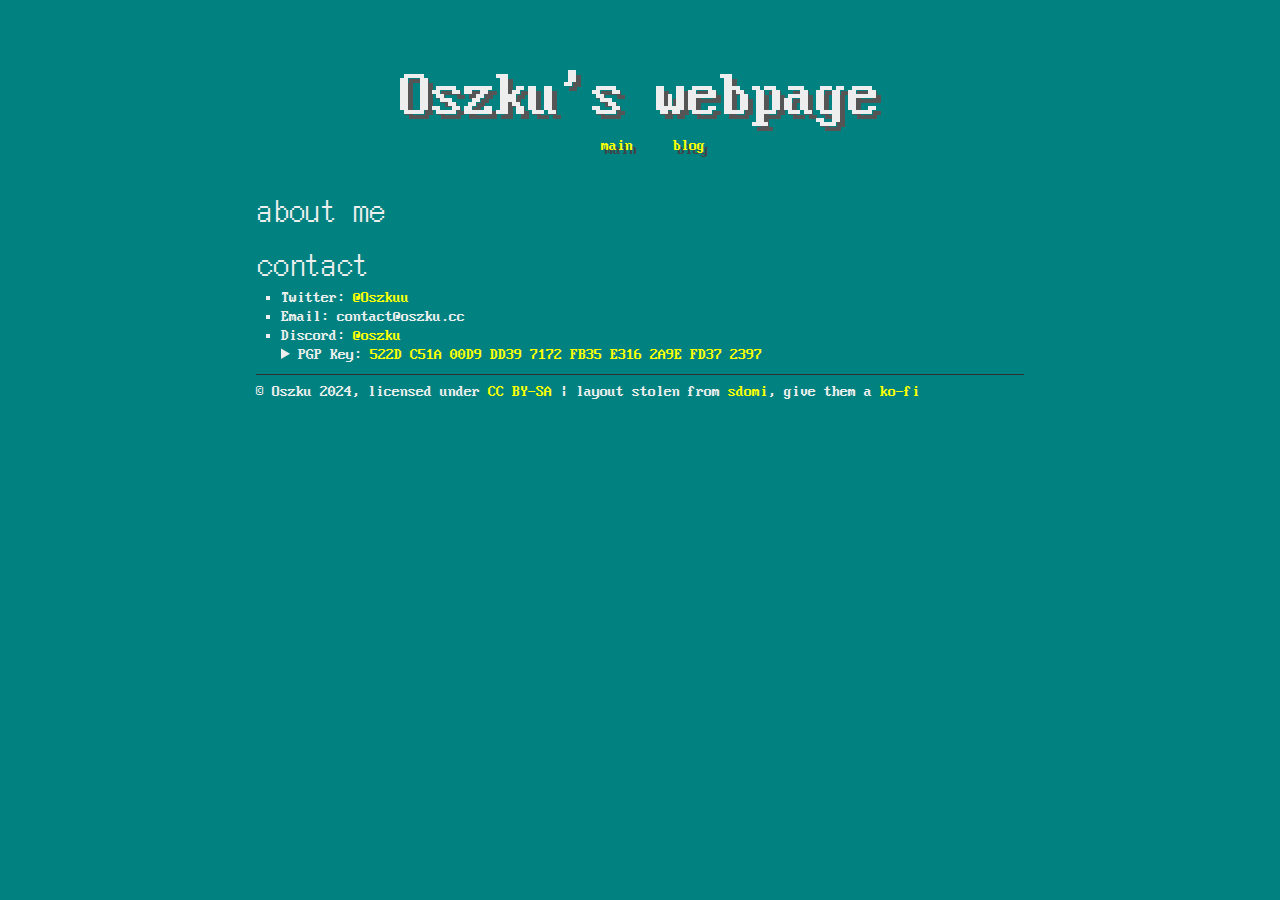
==== index.html @ 5e41a7e7 "v1.0.0" ====
<!DOCTYPE html>
<html>
<head>
<meta http-equiv="content-type" content="text/html; charset=UTF-8">
	<meta charset="utf-8">
	<meta name="viewport" content="width=device-width,initial-scale=1.0">
	<title>Oszku's webpage</title>
    <link rel="stylesheet" type="text/css" href="./css/style.css">
    <link rel="stylesheet" type="text/css" href="./css/font_ibm.css" id="font_stylesheet"/>

</head>
<body>
<div id="header">
	<div id="header_right">
		<h1>Oszku's webpage</h1>
		<ul>
			<li class="menuitem"><a href="./index.html">main</a></li>
			<li class="menuitem"><a href="./blog/index.html">blog</a></li>

		</ul>
	</div>
</div>
<div id="content">

<h3>about me</h3>
	<p>

	</p>

<h3>contact</h3>
    <ul>
        <li>Twitter: <a href="https://twitter.com/Oszkuu">@Oszkuu</a></li>
		<li>Email: contact@oszku.cc</li>
		<li>Discord: <a href="https://discord.com/users/402534949569298433">@oszku</a></li>
		<details>
			<summary>PGP Key: <a href="./pub.txt">522D C51A 00D9 DD39 7172 FB35 E316 2A9E FD37 2397</a></summary>
			<pre><code>
-----BEGIN PGP PUBLIC KEY BLOCK-----

mQINBGQgUKQBEACw5fpPtVZwnDOhd2Fq/wRfj/Y5EdEehAATIVAn5BcPBdgsmo9T
yvyZuwQ+2/jpgrvXAoBV+84Ubvox3macJwROeL91BKWRIiBynfh0gSZPYeYCi6ZM
6cX3L4EIOUb0XRcoLkuJ68ulSWHjSBxlYhowDx6KwKx5F89BzxRLrf0NbCPZjc+f
gnVUZiwjf4Lc+TbDhK6h7Pqg92wYLj0cGtaroDM6CGE+IFS4DMvf+T8CuU1u6rys
LvDtmCVkSAgmqsHPfwfwELbvT47BMbU3Ovb0MwviyrcccpIL4tL9tIiKZXWyxzlF
mcWoYCYefdLSxkhxzSV2eDNkxjXpisFKriPqM39VBtMt1Yn8mNydJoa07NH4/kr8
312CloAlklBRMwVCwCNRwXXCnY6DEnrz/vF4tRgnduVG19uR+fAwUUtQ8y9TwrRm
gGPO/fasyBqYIc3SV/iCGEhokBLWrk1w/Ugtt5/0uSI4rrz0va8KcXpJ6vPP50QM
3J8tFR2P/CW3oBrBEikdwotwMkH933HNWdUMynU/HltpgfW+uAFt336GhedGNen9
POo6w4E3Ze+p9udiqurhHBOPdhpLYVRhxWOXch+RKu5WSb+7Kmj96mpt0VNdF7Q3
LfgubwwZD8hGmj8FlSGXgPyy6oxxnDs2sUF9FFUBoGBn7tfcZk4aryqZ5wARAQAB
tBZPc3prdSA8b3N6a3VAb3N6a3UuY2M+iQJOBBMBCAA4FiEEUi3FGgDZ3Tlxcvs1
4xYqnv03I5cFAmQgUKQCGwMFCwkIBwIGFQoJCAsCBBYCAwECHgECF4AACgkQ4xYq
nv03I5fx5RAAots8gfS/4nRvm8LLtYJiGufzFkoTHF1Hc5REXBqnt64ltUaEV99K
bTxsT8LlHHnFrFB3CfvcEGEcJeEBGVrjoqK9VpTssl+/BPchLsn0XI5hgbj3uI0q
M4GpbTAv/DhN2sMZH6A5G4JCpVKy3nwsGXf1vphzP/77VjOQyJ6X1RjJCQkie9dG
0pKP897fIQSdWCoNzkMHDrueVFEyynsx4BO9/vSQOujnxLNc6hfkYGHcGrolh/zZ
5D0EnnBx4sKyulwgTyoX1Ud+6RUiRDJ+KrAxaXztLOWfJfofjJpYwDMrXJwn4/My
J6BKfsv4RGAI548z8M6eG5MESAVsEHls4Isyl/E9WIdJmzgqCSuBVnG6qNFh/1yL
8vKvgRM0o0foaGcyLECwrEgr9ddwHwhBnoYTa/NAr2BPlXRJwu8uAukYXIG1lkfu
Ddjy5xkZ4l38ODtsFJ8eArRMRpy/hBwxbM2IZXlXvCDAtFxq3mPw5fsJERiTnx9A
ooC22ZGFZDFOlQo5hMuVKmAncHw/1l/4p4Mrxurv3x6MwMEKBhBAmyJO87SQhdSO
zWjofdE/NbWukA2XFJGGLmNuSE1WPJx4H0nGmMeqGWXZc1TkAo7DA079IvOu16eP
qjFxBrDR1pO1e7tJtcV5dCnoYccIIDca0YtORaGU5MQMPbFjf0phl5S5Ag0EZCBQ
pAEQAL4aYjjAJ2iJb0h+lJuoNSEkoWrHRUY1EyX838Yaa8dqBAWRc3abU2oEcZAW
bUVy6oyEIAQciXs4K09A/MAENYmEf98WpZ0e0wMoMQb4Ou/typqVfuOkPd1CAHYI
qACBjSE5x+lFux39l5txp0DGoCwNXeiVMowgp4HMhgnqIkoHB9Ac05hraEpW9vZP
gYmaauIWcoLQ/6eJaIYOP/2/onpTp8f+bUmtRBJXnageEj8H/J1vxjYKVTs2oNH6
S6I+TgkrF2UDpZQSkYe8Up+QReLtuDBcclwNk9LwFh2pM43AXj4uSC5p2AYgkDU4
TyDIesN/Su0F7BC1JMc0RKuzwIPN12F1oZb3nyIxjKXcnTZWHXzpby2zzzdWt8de
tZQNsxOuhqIzenWG/s9AOTMeiwmNaIseuUci+96gAyTSN6i+xgmuuvZ14djtQZRH
VuXKqKSv/UvuRrpK+kKhUgB4Ed7V90X9eCII8BISCbbC52KwgLvfZiMNje1gUGT9
PaJyx9Kh6504hNcFwmBWzaoazeFhhY3jLvKth/IO1OUAjUbziGE2WGJKbavNFoQv
371g0gjGEqtLEjJ0xxewkDzfftIOeXFFm3BxxZE0hCboowXJcNr2TBNOjragpUE7
7WHXuR5e7m/PO1n8TBLFC0xPCcBMnIqucrSAhut/AFEN1wabABEBAAGJAjYEGAEI
ACAWIQRSLcUaANndOXFy+zXjFiqe/TcjlwUCZCBQpAIbDAAKCRDjFiqe/Tcjl0Qe
D/9Ra2+pPrfWQ7db/MpbW3QyaZPGg9V3KpMP3okrOmv2vbZI9YY5io9Qx07fua99
DdH+nhktXEO0n8+IPXj4MQBmApX1bGwsLLG6XNwd4Vem9sDhOtux3h8Bn5f++ob8
vxkBTk5Xog39HPXguNxXbl7HmhXZxUr17jBqEYhTCsWa6149m0RDeB7WG6s5TCCL
BmjuHanITMTNiRpUe+TwKYe6LScmc78G+6hOYoGAc5Bahfm9SjZWdp9YbyABpeD4
0nz5+aluHZWlc4JwOQHcM4gf2itPhjeyhH93ilezWXwLPHPgTcDXn1JUfIGFF6E1
HZWhJ8yer5pTilKHW7ZHI7TgXB2UTju8YbAaxTjsjzRpqcbDJ4Axn5068EPqDJ8u
rF1yNZNstNNUzNprhCheDy/+CyN5yChtLZJt2OaJ8fU39hZrJNLg3mWpWrdGO4J3
Spyol2KSNbP3+6R0xekIeXz33c2rKLChaWpgEUiap0sLQdBlKm7xANpqRCvkbf/H
ibbRmjYzyJ/XfWv0IIjVCLpJ3wObVxGTetkxAsmDpOu3tepCtZmTEB85Kaizu+91
f/NmtqoGT7Ihk7n/d0AvojZ3kRvm02v53yGq8ikTTWcKLHkOryD3t4QP4odhJ4ov
7MdUILjBYdvtlCoCcGSgYgEk6Yko7TetN6aHbjcbvt+nMA==
=KyRj
-----END PGP PUBLIC KEY BLOCK-----</code></pre>
		</details>
    </ul>
<hr>
    <div id="footer">
        <span>© Oszku 2024, licensed under <a href="https://creativecommons.org/licenses/by-sa/4.0/">CC BY-SA</a> | layout stolen from <a href="https://sdomi.pl./">sdomi</a>, give them a <a href="https://ko-fi.com/sdomi">ko-fi</a>
    </div>
</div>
</div>
</body>
</html>
---- css/style.css ----
html {
    box-sizing: border-box;
    overflow-x: hidden;
}

body {
    background-color: #018281;
    color: #eee;
    animation: fade_in 400ms;
    line-height: 1.1;
    margin: 0;
    padding: 15px 15px 30px 15px;
}

#badge > img, #badge > a > img {
	image-rendering: pixelated;
}

h1, h2, h3, h4, h5 {
    font-weight: initial;
}

h1 {
    font-size: 64px;
    padding: 0;
    margin: 25px 0 0 0;
}

h2 {
    font-size: 48px;
}

h3 {
    font-size: 32px;
    margin: 15px 0 5px 0;
}

h4,h5 {
    font-size: 16px;
}

#header_right {
    align-items: center;
    text-shadow: 5px 5px #555;
    padding: 20px;
    text-align: center;
}

#header_left {
    float:left;
    text-align:center;
}
#header_left > a > img {
    width: 180px;
    box-shadow: 5px 5px #555;
    text-align: center;
    background-color: #00002F;
}

#content {
    margin-left: auto;
    margin-right: auto;
}

#header {
    clear: both;
    display: table;
    margin-left: auto;
    margin-right: auto;
}

.menuitem {
    position: relative;
    display: inline;
    text-shadow: 4px 4px #444;
    margin: 0 16px 0 16px;
    text-align: center;
}

.menuitem:hover {
    text-shadow: 2px 2px #444;
    top: 2px;
    left: 2px;
}

#badge {
    float: right;
    margin: 2px 0 0 10px;
}

#style_picker {
	position: absolute;
	width: 160px;
	height: 32px;
	top: 8px;
	right: 8px;
	text-align: right;
}

a, a:hover, a:active, a:visited {
    text-decoration: none;
    color: #ffff00;
}
a:hover, a:active {
    color: #1c1;
}

hr {
    background-color: #2f2f2f;
    height: 1px;
    border: 0;
}

*, *:before, *:after {
    -webkit-box-sizing: inherit;
    -moz-box-sizing: inherit;
    box-sizing: inherit;
}

ol > li {
    list-style-type: decimal-leading-zero;
}

ul > li {
    list-style-type: square;
}

ul {
    padding-left: 25px;
    margin-top: 0;
    margin-bottom: 0;
}

ol {
    margin-top: 0;
    margin-bottom:0;
}

li > a > img {
    margin: 5px 10px 0 0;
}

p {
    margin-top: 5px;
}

code {
    display: block;
    background-color: #282828;
    color: #ccc;
    width: 100%;
    padding: 5px 5px 10px 15px;
    margin: 10px 0;
    white-space: pre;
    box-shadow: 6px 6px #000;
    overflow-x: auto;
}

@media (min-width: 769px) {
    #content, #header {
    	width: 769px;
        max-width: 768px;
    }
}

@media (max-width: 768px) {
    #header_left {
        float: none;
        margin: 0;
        padding: 0;
    }
    #header_right, #header_right > ul {
        float: none;
        margin: 20px 0;
        padding: 0;
    }
    .menuitem {
        margin: 0 4px 0 4px;
        padding: 0;
    }
    #content {
        margin: 0;
        padding: 0;
    }
    #footer, #badge {
        text-align: center;
        float: none;
        margin: 0;
        padding: 0;
    }
}

@keyframes fade_in {
    from {
        opacity: 0;
        filter: blur(10px);
    }
    to {
        opacity: 1;
        filter: blur(0);
    }
}
---- css/font_ibm.css ----
@font-face {
    font-family: 'pxplus_ibm_vga8regular';
    src: url('./PxPlus_IBM_VGA8.woff') format('woff');
    src: url('./PxPlus_IBM_VGA8.ttf') format('truetype');
    font-weight: normal;

}
@font-face {
    font-family: 'pc98';
    src: url('./PC_9800.woff2') format('woff2'),
	url('./PC_9800.woff') format('woff'),
	url('./pc-9800.ttf') format('truetype');
    font-weight: normal;
    font-style: normal;
}

body {
	line-height: 1.2;
	font-family: "pxplus_ibm_vga8regular";
}

pre, .kana, .blog > h1,h2,h3,h4,h5, small {
    font-family: 'pc98';
    text-align: start;
}

code {
	font-family: 'pxplus_ibm_vga8regular';
}
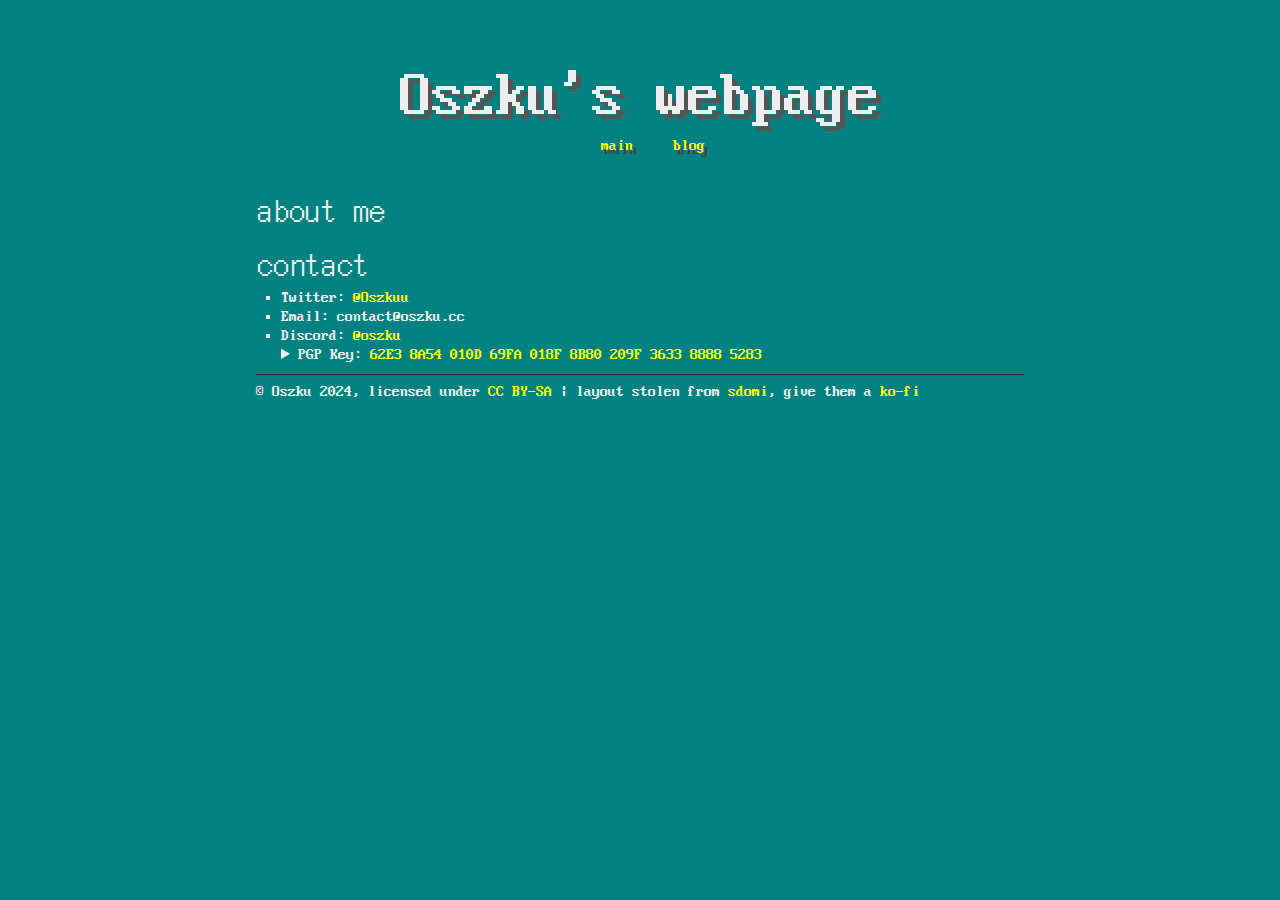
==== commit eedb0fbd: "v1.0.1" ====
--- a/index.html
+++ b/index.html
@@ -33,58 +33,70 @@
 		<li>Email: contact@oszku.cc</li>
 		<li>Discord: <a href="https://discord.com/users/402534949569298433">@oszku</a></li>
 		<details>
-			<summary>PGP Key: <a href="./pub.txt">522D C51A 00D9 DD39 7172 FB35 E316 2A9E FD37 2397</a></summary>
+			<summary>PGP Key: <a href="./pub.txt">62E3 8A54 010D 69FA 018F 8B80 209F 3633 8888 5283</a></summary>
 			<pre><code>
 -----BEGIN PGP PUBLIC KEY BLOCK-----
 
-mQINBGQgUKQBEACw5fpPtVZwnDOhd2Fq/wRfj/Y5EdEehAATIVAn5BcPBdgsmo9T
-yvyZuwQ+2/jpgrvXAoBV+84Ubvox3macJwROeL91BKWRIiBynfh0gSZPYeYCi6ZM
-6cX3L4EIOUb0XRcoLkuJ68ulSWHjSBxlYhowDx6KwKx5F89BzxRLrf0NbCPZjc+f
-gnVUZiwjf4Lc+TbDhK6h7Pqg92wYLj0cGtaroDM6CGE+IFS4DMvf+T8CuU1u6rys
-LvDtmCVkSAgmqsHPfwfwELbvT47BMbU3Ovb0MwviyrcccpIL4tL9tIiKZXWyxzlF
-mcWoYCYefdLSxkhxzSV2eDNkxjXpisFKriPqM39VBtMt1Yn8mNydJoa07NH4/kr8
-312CloAlklBRMwVCwCNRwXXCnY6DEnrz/vF4tRgnduVG19uR+fAwUUtQ8y9TwrRm
-gGPO/fasyBqYIc3SV/iCGEhokBLWrk1w/Ugtt5/0uSI4rrz0va8KcXpJ6vPP50QM
-3J8tFR2P/CW3oBrBEikdwotwMkH933HNWdUMynU/HltpgfW+uAFt336GhedGNen9
-POo6w4E3Ze+p9udiqurhHBOPdhpLYVRhxWOXch+RKu5WSb+7Kmj96mpt0VNdF7Q3
-LfgubwwZD8hGmj8FlSGXgPyy6oxxnDs2sUF9FFUBoGBn7tfcZk4aryqZ5wARAQAB
-tBZPc3prdSA8b3N6a3VAb3N6a3UuY2M+iQJOBBMBCAA4FiEEUi3FGgDZ3Tlxcvs1
-4xYqnv03I5cFAmQgUKQCGwMFCwkIBwIGFQoJCAsCBBYCAwECHgECF4AACgkQ4xYq
-nv03I5fx5RAAots8gfS/4nRvm8LLtYJiGufzFkoTHF1Hc5REXBqnt64ltUaEV99K
-bTxsT8LlHHnFrFB3CfvcEGEcJeEBGVrjoqK9VpTssl+/BPchLsn0XI5hgbj3uI0q
-M4GpbTAv/DhN2sMZH6A5G4JCpVKy3nwsGXf1vphzP/77VjOQyJ6X1RjJCQkie9dG
-0pKP897fIQSdWCoNzkMHDrueVFEyynsx4BO9/vSQOujnxLNc6hfkYGHcGrolh/zZ
-5D0EnnBx4sKyulwgTyoX1Ud+6RUiRDJ+KrAxaXztLOWfJfofjJpYwDMrXJwn4/My
-J6BKfsv4RGAI548z8M6eG5MESAVsEHls4Isyl/E9WIdJmzgqCSuBVnG6qNFh/1yL
-8vKvgRM0o0foaGcyLECwrEgr9ddwHwhBnoYTa/NAr2BPlXRJwu8uAukYXIG1lkfu
-Ddjy5xkZ4l38ODtsFJ8eArRMRpy/hBwxbM2IZXlXvCDAtFxq3mPw5fsJERiTnx9A
-ooC22ZGFZDFOlQo5hMuVKmAncHw/1l/4p4Mrxurv3x6MwMEKBhBAmyJO87SQhdSO
-zWjofdE/NbWukA2XFJGGLmNuSE1WPJx4H0nGmMeqGWXZc1TkAo7DA079IvOu16eP
-qjFxBrDR1pO1e7tJtcV5dCnoYccIIDca0YtORaGU5MQMPbFjf0phl5S5Ag0EZCBQ
-pAEQAL4aYjjAJ2iJb0h+lJuoNSEkoWrHRUY1EyX838Yaa8dqBAWRc3abU2oEcZAW
-bUVy6oyEIAQciXs4K09A/MAENYmEf98WpZ0e0wMoMQb4Ou/typqVfuOkPd1CAHYI
-qACBjSE5x+lFux39l5txp0DGoCwNXeiVMowgp4HMhgnqIkoHB9Ac05hraEpW9vZP
-gYmaauIWcoLQ/6eJaIYOP/2/onpTp8f+bUmtRBJXnageEj8H/J1vxjYKVTs2oNH6
-S6I+TgkrF2UDpZQSkYe8Up+QReLtuDBcclwNk9LwFh2pM43AXj4uSC5p2AYgkDU4
-TyDIesN/Su0F7BC1JMc0RKuzwIPN12F1oZb3nyIxjKXcnTZWHXzpby2zzzdWt8de
-tZQNsxOuhqIzenWG/s9AOTMeiwmNaIseuUci+96gAyTSN6i+xgmuuvZ14djtQZRH
-VuXKqKSv/UvuRrpK+kKhUgB4Ed7V90X9eCII8BISCbbC52KwgLvfZiMNje1gUGT9
-PaJyx9Kh6504hNcFwmBWzaoazeFhhY3jLvKth/IO1OUAjUbziGE2WGJKbavNFoQv
-371g0gjGEqtLEjJ0xxewkDzfftIOeXFFm3BxxZE0hCboowXJcNr2TBNOjragpUE7
-7WHXuR5e7m/PO1n8TBLFC0xPCcBMnIqucrSAhut/AFEN1wabABEBAAGJAjYEGAEI
-ACAWIQRSLcUaANndOXFy+zXjFiqe/TcjlwUCZCBQpAIbDAAKCRDjFiqe/Tcjl0Qe
-D/9Ra2+pPrfWQ7db/MpbW3QyaZPGg9V3KpMP3okrOmv2vbZI9YY5io9Qx07fua99
-DdH+nhktXEO0n8+IPXj4MQBmApX1bGwsLLG6XNwd4Vem9sDhOtux3h8Bn5f++ob8
-vxkBTk5Xog39HPXguNxXbl7HmhXZxUr17jBqEYhTCsWa6149m0RDeB7WG6s5TCCL
-BmjuHanITMTNiRpUe+TwKYe6LScmc78G+6hOYoGAc5Bahfm9SjZWdp9YbyABpeD4
-0nz5+aluHZWlc4JwOQHcM4gf2itPhjeyhH93ilezWXwLPHPgTcDXn1JUfIGFF6E1
-HZWhJ8yer5pTilKHW7ZHI7TgXB2UTju8YbAaxTjsjzRpqcbDJ4Axn5068EPqDJ8u
-rF1yNZNstNNUzNprhCheDy/+CyN5yChtLZJt2OaJ8fU39hZrJNLg3mWpWrdGO4J3
-Spyol2KSNbP3+6R0xekIeXz33c2rKLChaWpgEUiap0sLQdBlKm7xANpqRCvkbf/H
-ibbRmjYzyJ/XfWv0IIjVCLpJ3wObVxGTetkxAsmDpOu3tepCtZmTEB85Kaizu+91
-f/NmtqoGT7Ihk7n/d0AvojZ3kRvm02v53yGq8ikTTWcKLHkOryD3t4QP4odhJ4ov
-7MdUILjBYdvtlCoCcGSgYgEk6Yko7TetN6aHbjcbvt+nMA==
-=KyRj
+mQINBGYFWfIBEADdAoPqF4A6DyQQW8E9s0c+rjRg8iOehXeZFySv7bICut2/rXnm
+RraoaBAEnkSCgvbH7QFNRhZe3PfAP9Mj8RKe5iu+jkmV0LacS5bqGSUhMPljwJyB
+o0vWs3Ccx6QxGtpF1qzmMIUfcxpF/j3YE6EfgfpuO1QzCBBeclDu6yRU63dBZ2JY
+RIY/WjlLpHbNoSyTPzuWw/QahDNNyv/YgyosDNKfHQmg7cOQUuLuteJRYMPzXHfw
+RxlFLRxAIPKpWnZfexwY47gI4d2vI0P0Jt6BVnCMFgvKqASkq4fpnewpGxyLoYEe
+IgtSj9RDGJKXuwsTQTUfbI+XUkGOJR/van1M8LLaM37H3G9eUF0vLRIqpxRt26Sf
+DV2GraHQTwhGdcX9w5nyR/cr/N0mVKSI6zggZWvh1DiKjmHzKG2Y5XjtBIcOqF+l
+6oJKEf7E052RLkmzYVq2MzbH/nnM5hjkepdA3TG3qXJhIsV2UhYizU2BBHaBMdSm
+D7aTHft85bPE5uTitGOMU1gQlIhizTYzL3tNHk/T3gx7d52K/eR+8iTCJjXAHmX6
+UoZUoI8XYpMYpZJz1oC+91BZiy6I6C87ZdZgiAAkevOybkFFALsD5gPHqLhSR/aM
+VIQTcTwosPSIu1iOGgCf3zzXp1zlK80017/E0n2M3VHSIcJeZXfQNGZKvQARAQAB
+tBZPc3prdSA8b3N6a3VAb3N6a3UuY2M+iQJSBBMBCAA8FiEEYuOKVAENafoBj4uA
+IJ82M4iIUoMFAmYFWfIDGy8EBQsJCAcCAiICBhUKCQgLAgQWAgMBAh4HAheAAAoJ
+ECCfNjOIiFKDnc4QANnrckoFjzWvmstWQCjESU0B8qyL5SkvX1orJqBE5UjoMXX4
+t9uHmv5PB+wQ9DDeluTm8PAyZ8zMiiZaFZ9ABzBBS0PyMt1DNTUfrMJCMavGbWhU
+Dt98loSR63vzRbRw8806wem2JVCvGqjyl6Jyj4LUpnpFIOu/uUZqFXJowRSMB0j3
+DnLZCC78bAyWVjRouHec9KMvBSmb+FfXR4fcqAQewXwz20wOHuEHWhYq84JG9EP8
+lhQfp0y1hyUva4AAnLkTqJyrCILim/kj1p/c9jl1A/u4UzQ8QwE4svf9X3GdIaW3
+ZRXkOdnz4rMUr9RK2jfCSlwuKS7LoxYJrCEBGkUnxHdxCIcUbKw9w6xr/he60AlI
+KotgGowpJsoyEPNGHpH30u5Z7xu6QS1NI+8X6Xx1ho03lZLSlsfWnBGg39LQqQpZ
+53tWOep4oz0f+5acFa4q3p6unkmJdfEpaNYhkIgQ/2/rW790vNDy25zf1i1ao5Vs
+l/kilbvRjtYF5RW1OfbQhZtDd8NiIburWIgbOBTN2C4IdQbxjJjs9FhymPccQV5N
+OU7TsPkqON2ADsDb1yDui3Mev+o2IBpRPIM2yGESze9oEvthcffJOl0iDXnLZYz+
+V/WOTTqBmVznnx/Q/18Xyy6fftVpr4FXT4P0OPr4sCnuhZHoPCXICDd6ftLquQIN
+BGYFWfIBEACno0bwD8/y8YBHNKhmIiMGrY9zsarobLUIW2eFhvAAFTBPvDB0SuNK
+HbPijGfH51s4tHLMIjP3ILqnatDNxLUXK4Qeics9IYatgvAVwa8WcPCJeogp3rUL
+CEBYGh0O+XHD1BHnyLmsjfQEpUW0rILml79kI/EmNq4o+uAy3xL7GBGy6Wr+Ta4Z
+JifUUI3ePvwHWMdZH6VCDc0Ox9cQ4DXI363SrubavlmRIhZ1gvzxZzcqughfA0H6
+IoBUZEh923js3oL0jW4dJXvmGlyUGtRkVto5Bc8JP7j2UaqEEMIpzDL5/ujx4jPm
+w/IUBqj5E41A+QdIfnsj/NHDyvDLDC0D6HDAG1+FxEjh/1TBymrgG5bEEOERYXBa
+cSv2OvNq8D5jerMeht1TCzzSMXUXerSOcY4LVbzTkkObuXrbr0V/NVWWCtLxw4dV
+lDaQejIbNe8mdwIXsTd5eF8kmeM6/GuggkU362bVhEgwRrQ9n3oXUpvvzhHCrtxG
+YVVyFfxps0zw9EQQBnh5huPrg0pUCPnHoh/XsjrYvbaWUtwJc/jqFSnaj6uruaB6
+jsV5PukUBdaJ+aHwHRPCja5RYqAuvOVYuWD1BcWY1HnLv6OxBlJbztbHfCUJHPzl
+MuzWWlDWY6CqW2q0gIaNDLkDQqE/56onDRUflVHvcQz9I46w7f7dbQARAQABiQRs
+BBgBCAAgFiEEYuOKVAENafoBj4uAIJ82M4iIUoMFAmYFWfICGy4CQAkQIJ82M4iI
+UoPBdCAEGQEIAB0WIQTNdbW1RG3aD5OOVEcPi8yI5xZDaQUCZgVZ8gAKCRAPi8yI
+5xZDae9tD/9H69eIyavG75ZycDikFMRc3JW51lVg86egenY0yeKRqW4AomlNB+1a
+yP1TYeLCV5fuo0vmZAbJuWVl/KyNxY0oG8NNxBGA31zePbPMQv+IrwqDOULRck3b
+pythRTGOQfhmGXjVwZvmHxy3k7ifzfEPgnbqc7a+hi8Qa0bUt6zaeKp04kUXaewz
+jC72S0LaLebkrrDIGlPT2sp2pqwuS2KPJTTNdc/kiTR/j+NtZahrvvULvaTJSgeF
+7cKGmZxlzt+VwRZqfqT98T3RbeKtmbQ+hiXJMrt8s99ilwUdWbv8ecGrDjJz/aGC
+FC/EpzTwUB/ykBY6osuN369bSU0c73CE+3NIMfJip5TUU/6eyFpTN6qzD6S8Fz8F
+uViJ87bzxVohX4NPEYCDhVZer9FDo6JP6t0ROfapko9wOUEqRZsDCXtwAIJ510k8
+6k6WHQxN4mck971sjL3buLXtR5WHBITZv2sLP+masPk5L2Ynw7ACyLrifkbD/QyZ
+OjEKuAU/z7Ez3EQ3TlPNjO5vADx8sTdNmj7N4MtD6V4pL8gyn8y/PtHEhEuKqqgM
+VTMGaECOgAfGwd2OQ/m12UIuL+8TVC58c/PdUTjnRmqmaSwpkI+eJKlsecQapP09
+9k3Z6a8N617W2j0ikuPZfStGNlDFNzIS9/Z6ySrRvxbjiARXQ4HXw8BoEADPoyCV
+S6dznRPo1RSjYMIaEgLEELEqbPZQ2mHgPWUR9sjzb8P9kx/4i117VS+K/SVdu6Rc
+SuB+htwU1nljqCMpdvNHR3BGM/f4GyC75rj+Gk5pZq0UVtqmtyExFWitTN/pqKZB
+EYjuASZsiv2PsPJtzKt9Cb4Cmx9GfCf4lI35/RJZYZydB7AWNsc+WjK/9eb1EU6F
+eJWukWEMBLdHe8J/kRYByyj5vuCmBBECwPhodvPDTPxF7HAVlrCl5KViPjBk59i7
+/o8dwQwizuiZl6TLZIa3s1OriM4swZweCykAYMgw+z+jg27BHWOeZWk0rr/jWmLa
+lTfxJnikUUQwDp1XHUVRt0See/hVqxMbydyOrxRmnGYzOEuRT/dKDUNrgKuPLezF
+0LIS5JPBvWMC38erpUgbwSLU4CCFNraNczKXKxszZtsj+zceSA4kwo15NwrKcpaN
+K83KG6jAGCfwq2SgA7pnSO5B0GSMLht33F3Acl2nDHs1RZV0fllnroT2ylNrev/W
+Ay1HMUlADlN3B+fTKFWwd+UFwdTYZSQ0GqqPe45757x6h3tnfypNEVgriEraIKfM
+QO2x0UkugtUul44/dB92rZzyyv6ha2QJdcn9wHtInKYeaZ1Icl/L/5RC6g5x+Ooz
+8QMASNBASK2SSxS2pDNW2b/MK87tE4mnSY6Vaw==
+=VUvP
 -----END PGP PUBLIC KEY BLOCK-----</code></pre>
 		</details>
     </ul>
